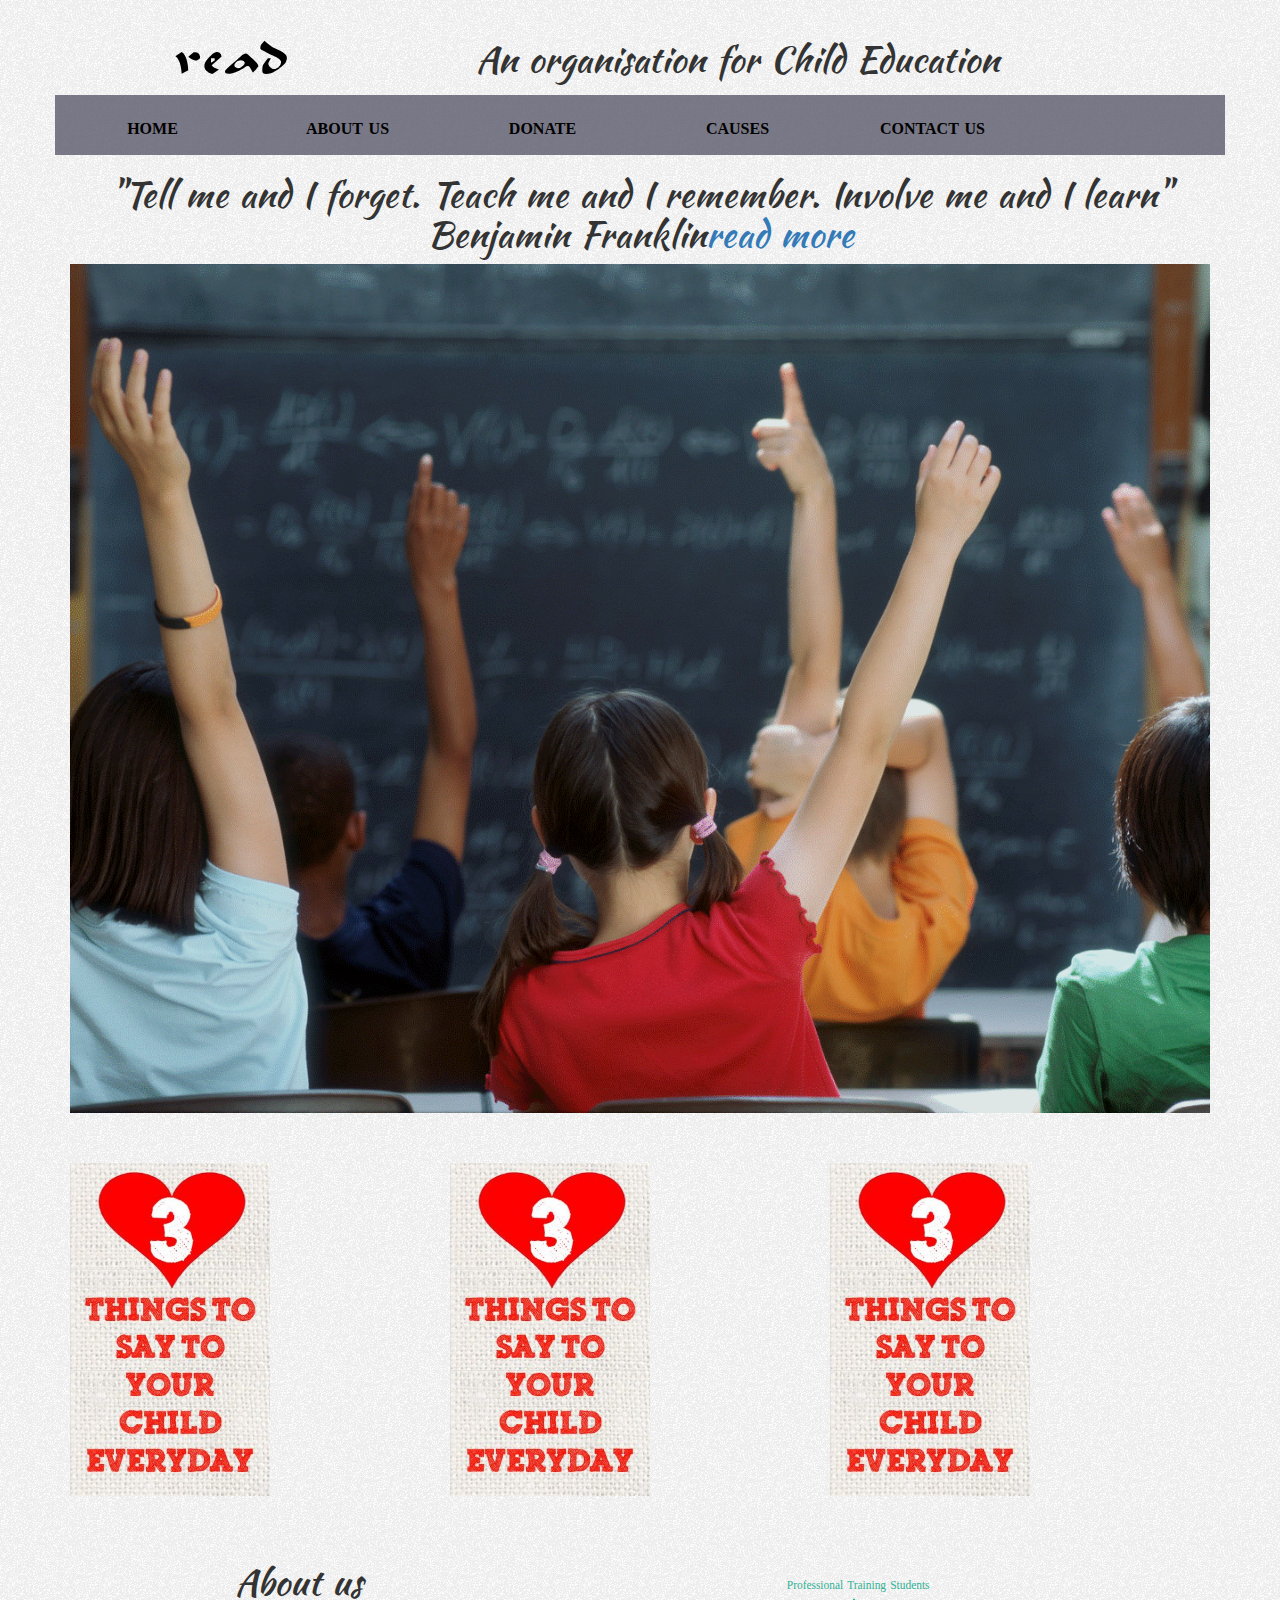
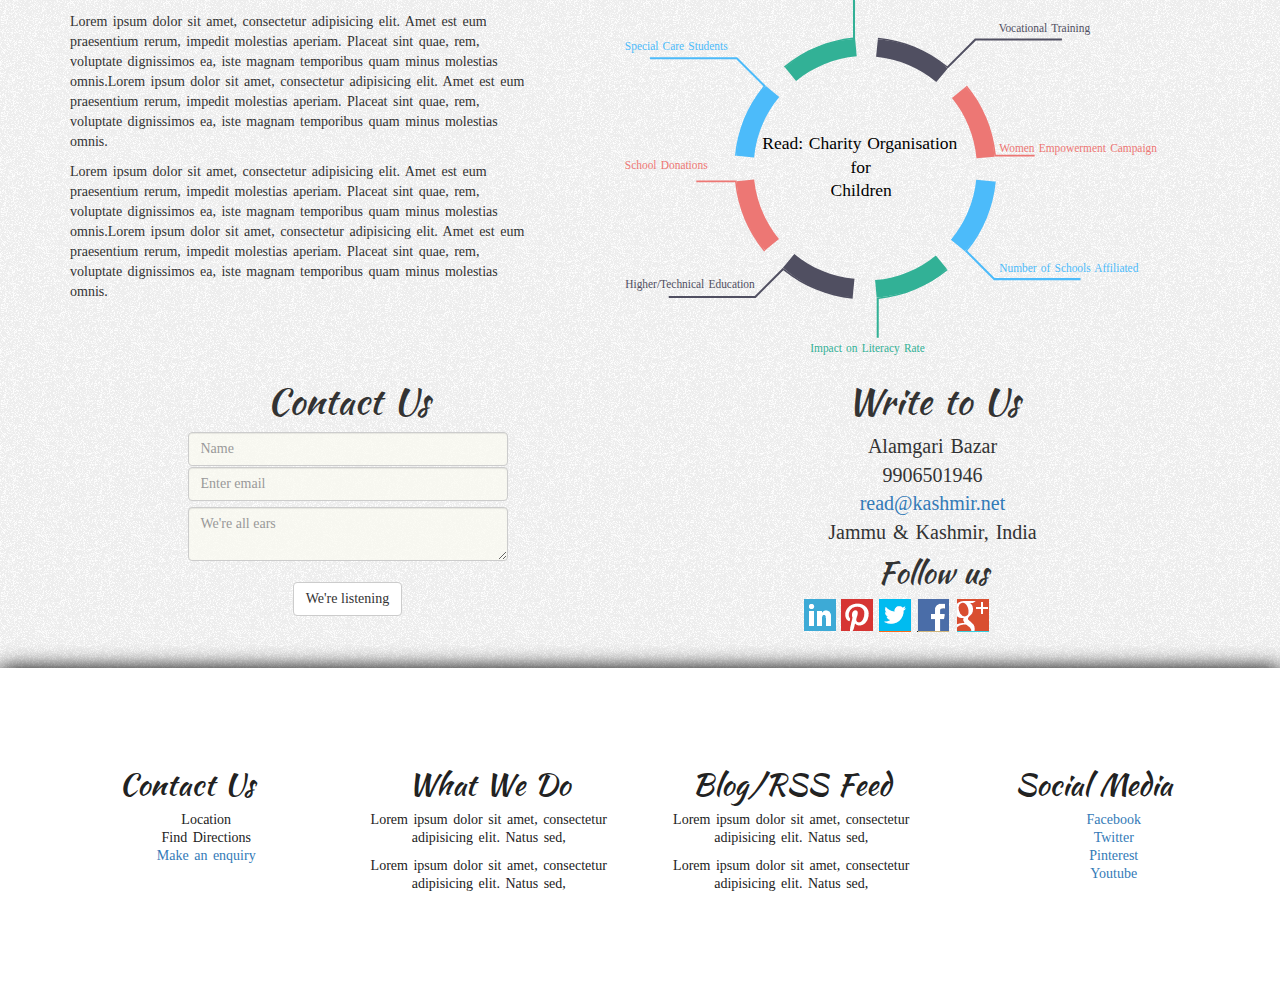
==== index.html @ 518ed6da "all files from home-page" ====
<!DOCTYPE html>
<html class="html"lang="en">
<head>
  <meta charset="utf-8">

  <title>Read: Charity Org</title>
  <meta name="description" content="Read: Educational Mission">
  <meta name="Read" content="Educational Mission">
  <link rel="stylesheet" href="https://maxcdn.bootstrapcdn.com/bootstrap/3.3.4/css/bootstrap.min.css">
  <link rel="stylesheet" type="text/css" href="stylesheet.css">
  <link href='http://fonts.googleapis.com/css?family=Kaushan+Script' rel='stylesheet' type='text/css'>
  <link href='http://fonts.googleapis.com/css?family=Marck+Script' rel='stylesheet' type='text/css'>
  <link rel="stylesheet" type="text/css" href="Calluna.css">
</head>

<body>
  <div class="container">
    <section id="home">
      <div class="row top-banner">
          <div class="col-xs-2 logo">
            <a href="#home"><img src="images/Read.svg" height="75px" width="120px"alt="logo"></a>
          </div>                            <!-- End of logo -->
          <div class="col-xs-10">
          	<h1>An organisation for Child Education</h1>
          </div>
      </div>                                <!-- End of top banner -->
     
      <div class=" row nav-bar">   
        <div class="col-sm-2 hidden-xs link-style"> <a href="#home">Home</a></div>
        <div class="col-sm-2 hidden-xs link-style"> <a href="#about-us">About Us</a></div>
        <div class="col-sm-2 col-xs-6 link-style"> <a href="#donate">Donate</a></div>
        <div class="col-sm-2 col-xs-6 link-style"> <a href="#causes">Causes</a></div> 
        <div class="col-sm-2 hidden-xs link-style"> <a href="#contact-form">Contact Us</a></div> 
      </div> <!-- End of nav-bar -->

      
      <div class="row">
            <div class="col-xs-12">
                <h1 class="headline">"Tell me and I forget. Teach me and I remember. Involve me and I learn" Benjamin Franklin<a href="http://www.newindianexpress.com/nation/27-Days-after-Kashmir-Floods-Rajbagh-Still-Under-Water/2014/10/03/article2459940.ece" target="blank"><span>read more</span></a></h1>
            </div>                         <!-- End of col-md-12 for headline -->
      </div>
  	  <div class="row">
	        <div class="col-xs-12">
	          <img src="images/child1.jpg" alt="27-Days-after-Kashmir-Floods-Rajbagh-Still-Under-Waters" class="img-responsive">
	        </div>                             <!-- End of bg-pic -->
      </div>                             <!-- End of row -->  
      

    </section>                             <!-- End of section id="home" -->

  <div class="row"> 
    <ul class="gallery col-xs-12">
        <li class="col-sm-4 col-xs-5 offset1"><a href="#">
        <img src="images/child-2.jpg" alt="child" class="img-responsive center-block"></a>
        </li>
        <li class="col-sm-4 hidden-xs "><a href="#"><img src="images/child-2.jpg" alt="child" class="img-responsive"></a></li>
        <li class="col-sm-4 col-xs-5"><a href="#"><img src="images/child-2.jpg" alt="child" class="img-responsive"></a></li>
    </ul>
  </div>                                    <!-- End of row/center-donate -->


 <section id="about-us">
    <div class="row">
        <div class="col-md-5">
          <h1>About us</h1>
            <p>Lorem ipsum dolor sit amet, consectetur adipisicing elit. Amet est eum praesentium rerum, impedit molestias aperiam. Placeat sint quae, rem, voluptate dignissimos ea, iste magnam temporibus quam minus molestias omnis.Lorem ipsum dolor sit amet, consectetur adipisicing elit. Amet est eum praesentium rerum, impedit molestias aperiam. Placeat sint quae, rem, voluptate dignissimos ea, iste magnam temporibus quam minus molestias omnis.
            <p>Lorem ipsum dolor sit amet, consectetur adipisicing elit. Amet est eum praesentium rerum, impedit molestias aperiam. Placeat sint quae, rem, voluptate dignissimos ea, iste magnam temporibus quam minus molestias omnis.Lorem ipsum dolor sit amet, consectetur adipisicing elit. Amet est eum praesentium rerum, impedit molestias aperiam. Placeat sint quae, rem, voluptate dignissimos ea, iste magnam temporibus quam minus molestias omnis.</p>
        </div>                    <!-- End of col-md-5 -->
        <div class="col-md-7 separator">
        <div class= "info-logo"> </div>
            <svg version="1.1" id="Layer_1" xmlns="http://www.w3.org/2000/svg" xmlns:xlink="http://www.w3.org/1999/xlink" x="0px" y="0px"
                     viewBox="0 0 960 560" enable-background="new 0 0 960 560" xml:space="preserve">
                  <a href="#" id="professional">
                    <path  d="M434.2,90.6c-37.4,4-72.6,18.6-101.8,42.6l1.7,1.7c28.2-23.2,63.2-38.4,101.5-42.1l0,0h1.4V33.5h-3v57.1
                      H434.2z"/>

                    <path  d="M439.5,118.2l-2.3-25.6c0,0-57.1-0.1-103.1,42.2l16.2,19.8C375.1,134.4,405.8,121.2,439.5,118.2z"/>
                    <text transform="matrix(1 0 0 1 336.6006 19.7342)" font-family="'AGaramondPro-Regular'" font-size="16.7988">Professional Training Students</text>
                  </a>
                  <a href="#" id="read">
                    <text transform="matrix(1 0 0 1 300.5356 254.5907)" font-family="'AGaramondPro-Italic'" font-size="25.7979">Read: Charity Organisation</text>
                    <text transform="matrix(1 0 0 1 430.3662 289.1484)" text-align="center" font-family="'AGaramondPro-Italic'" font-size="25.7979">for </text>
                    <text transform="matrix(1 0 0 1 400.8486 323.7051)" font-family="'AGaramondPro-Italic'" font-size="25.7979">Children</text>
                  </a>
                  <a href="#" id="school_1_">
                    <path  d="M203.5,300.6v3h57.1c4,37.4,18.6,72.6,42.6,101.8l1.7-1.7c-23.2-28.2-38.4-63.2-42.1-101.5l0,0v-1.4h-59.3
                      V300.6z"/>
                    <path  d="M181.9,309.9"/>
                    <path  d="M288.6,299.4l-25.9,2.6c4,62.6,42.1,101.5,42.1,101.5l20.3-16.7C305.1,362.6,291.9,332.5,288.6,299.4z"/>
                    <text transform="matrix(1 0 0 1 98.3393 283.9375)" font-family="'AGaramondPro-Regular'" font-size="16.7988">School Donations</text>
                  </a>
                  <a href="#" id="women">
                    <path  d="M701.3,265.9v-3h-57.1c-4-37.4-18.6-72.6-42.6-101.8l-1.7,1.7c23.2,28.2,38.4,63.2,42.1,101.5l0,0v1.4h59.3
                      V265.9z"/>
                    <path  d="M615.7,268.3l26.4-2.4c0,0-0.4-57.4-42.2-103.1l-20.3,16.6C599.7,204.1,612.8,234.7,615.7,268.3z"/>
                    <text transform="matrix(1 0 0 1 649.3574 258.7182)" font-family="'AGaramondPro-Regular'" font-size="16.7988">Women Empowerment Campaign</text>
                  </a>
                  <a href="#" id="higher">
                    <path  d="M332,430.4l-1.1-1.1l-41.4,41.4H162.9v3h128.2v-0.5l0.1,0.1l40.4-40.4c29.3,23.8,64.6,38.2,102,41.8v-2.3
                      C395.3,468.7,360.3,453.4,332,430.4L332,430.4z"/>
                    <a href="#" >
                      <path  d="M175.9,502.8"/>
                    </a>
                    <path  d="M347.7,408.9l-16.8,20.4c52.1,44.3,102.7,43.1,102.7,43.1l2.6-26.8C402.8,442.5,372.3,429.2,347.7,408.9z"
                      />
                    <text transform="matrix(1 0 0 1 98.9394 458.5516)" font-family="'AGaramondPro-Regular'" font-size="16.7988">Higher/Technical Education</text>
                  </a>
                  <a href="#" id="literacy">
                    <path  d="M476.1,546.2"/>
                    <path  d="M471.7,475.2c37.4-4,72.6-18.6,101.8-42.6l-1.7-1.7c-28.2,23.2-63.2,38.4-101.5,42.1l0,0h-1.4v59.2h3v-57
                      H471.7z"/>
                    <path  d="M466.5,447.4l2.3,25.6c0,0,64.6-2.8,103.1-42.2l-16-19.7C531.1,431.5,500.2,444.6,466.5,447.4z"/>
                    <text transform="matrix(1 0 0 1 371.0746 553.5331)" font-family="'AGaramondPro-Regular'" font-size="16.7988">Impact on Literacy Rate</text>
                  </a>
                  <a href="#" id="school">
                    <path  d="M642.3,444.4l-40-40c23.8-29.3,38.2-64.6,41.8-102h-2.3c-3.8,38.3-19,73.3-42.1,101.5l0.1,0.1l-1.1,1.1
                      l41.9,41.9l0,0v0.5h128.2v-3H642.3V444.4z"/>
                    <path d="M615.3,299.7c-3.4,33.4-16.8,63.8-37.2,88.2l20.6,17.2c0,0,41.9-43.7,43.1-102.7L615.3,299.7z"/>
                    <text transform="matrix(1 0 0 1 649.1758 434.8505)" font-family="'AGaramondPro-Regular'" font-size="16.7988">Number of Schools Affiliated</text>
                  </a>
                  <a href="#" id="special">
                    <path  d="M302.2,162.3c-23.8,29.3-38.2,64.6-41.8,102h2.3c3.8-38.3,19-73.3,42.1-101.5l-0.1-0.1l1.1-1.1L264,119.8
                      l-0.6,0.6v-1H135.2v3h127.1L302.2,162.3z"/>
                    <path d="M325.5,178.1l-19.7-16.3c-41.3,39.8-43.1,102.7-43.1,102.7l25.8,2.5C291.7,233.3,305,202.7,325.5,178.1z"/>
                    <text transform="matrix(1 0 0 1 98.3392 109.3221)" font-family="'AGaramondPro-Regular'" font-size="16.7988">Special Care Students</text>
                  </a>
                  <a href="#" id="vocational">
                    <path  d="M572.3,135.1l1.1,1.1l41.4-41.4h126.6v-3H613.1v0.5l0,0l-40.4,40.3c-29.3-23.8-64.6-38.2-102-41.8v2.3
                      C509,96.8,544,112.1,572.3,135.1L572.3,135.1z"/>
                    <path  d="M556.6,156.1l16.7-19.9c0,0-33.8-37.4-102.7-43.1l-2.6,25.7C501.7,122,532.1,135.6,556.6,156.1z"/>
                    <text transform="matrix(1 0 0 1 648.3154 81.9423)" font-family="'AGaramondPro-Regular'" font-size="16.7988">Vocational Training</text>
                  </a>
            </svg>
           
        </div>                    <!--  End of col-md-7 -->
    </div>                        <!-- End of row/x1 -->
 </section>                                 <!-- End of section id About-us -->
 <section id="donate">
 </section>
 <section id="causes">
 </section>
 
</div><!--  End of page-content -->
</div>

<section id="contact-form">
  <div class="container">
    <div class="row back-pic">
          <div class="col-md-6 col-xs-12 top-pad"> <!-- Divides the contact form to 6 column grid -->
          	<h1>Contact Us</h1>
                <form class="col-xs-12">
                <div class="form-group">
                  <label for="name"></label>
                  <div class="col-xs-8 col-xs-offset-2 ">
                    <input type="text" class="form-control text12" id="name" placeholder="Name"/>
                  </div>
                </div>
                <div class"form-group">
                  <label for="exampleIputEmail1"></label>
                  <div class="col-xs-8 col-xs-offset-2 ">
                    <input type="email" class="form-control email12" id="mail" placeholder="Enter email"/>
                  </div>
                </div>
                <div class"form-group">
                  <label for="msg"></label>
                  <div class="col-xs-8 col-xs-offset-2 ">
                    <textarea id="msg" class="form-control msg12" placeholder="We're all ears"></textarea>
                  </div>
                </div>
                <div class="col-xs-8 col-xs-offset-2 btn12">
                  <button type="submit" class="btn btn-default center-block">We're listening</button>
                </div>
            </form>
          </div> <!-- End of col-md-6 top-pad -->
          
          <div class="col-md-6 col-xs-12 top-pad"> <!-- Divides the contact form to 6 column grid -->
            <h1>Write to Us</h1>
	            <div class="col-sm-12 col-xs-12">
	              <ul class="contact-text">
	                <li>Alamgari Bazar</li>
	                <li>9906501946</li>
	                <li><a href="mailto:read@kashmir.net">read@kashmir.net</a></li>
	                <li>Jammu & Kashmir, India</li>
	              </ul>
	            </div>

              <h2>Follow us</h2>
                <ul class="social-channels">
                      <li class="linkedin"> <a href="http://linkedin.com/" title="Follow us on LinkedIn" target="blank" ></a></li>
                      <li class="pinterest"><a href="http://pinterest.com" title="Follow us on Pinterest" target="blank"></a></li>
                      <li class="twitter"><a href="http://twitter.com" title="Follow us on Twitter" target="blank"></a></li>
                      <li class="facebook"><a href="http://facebook.com" title="Follow us on Facebook" target="blank"></a></li>
                      <li class="googleplus"><a href="http://plus.google.com" title="Follow us on Google+" target="blank"></a></li>
                      
                      <li class="flickr"><a href="http://flickr.com" title="Follow us on Flickr" target="blank"></a></li>
                      <li class="github"><a href="http://github.com" title="Follow us on Github" target="blank"></a></li>
                      
                      <li class="youtube"><a href="http://youtube.com" title="Follow us on Youtube" target="blank"></a></li>
                </ul>
          </div> <!-- End of contact-us textual details -->
    </div>
  </div>
</section>

<div class="footer clearfix">
<div class="row">
      <div class="col-md-3">
          <h2>Contact Us</h2>
          <ul>
                 <li>Location</li>
                 <li>Find Directions</li>
                 <li><a href="#contact-form">Make an enquiry</a></li>
          </ul>     
      </div>
      <div class="col-md-3">
          <h2>What We Do</h2>
          <p>Lorem ipsum dolor sit amet, consectetur adipisicing elit. Natus sed,</p>
          <p>Lorem ipsum dolor sit amet, consectetur adipisicing elit. Natus sed,</p>      
      </div>
      <div class="col-md-3">
          <h2>Blog/RSS Feed</h2>
          <p>Lorem ipsum dolor sit amet, consectetur adipisicing elit. Natus sed,</p>
          <p>Lorem ipsum dolor sit amet, consectetur adipisicing elit. Natus sed,</p>      
      </div>
      <div class="col-md-3">
          <h2>Social Media</h2>
          <ul>
            <li> <a href="#">Facebook</a></li>
            <li><a href="#">Twitter</a></li>
            <li><a href="#">Pinterest</a></li>
            <li><a href="#">Youtube</a></li>
          </ul>     
      </div>
</div><!--  end of row -->
</div> <!-- End of Footer -->
  </body>
  </html>
---- stylesheet.css ----
body{
	padding:0px;
	font-size: 14px;
	word-spacing: 2px;
	font-family: CallunaSans-Regular;
	/*font-family: 'Rokkitt',Georgia,serif;*/
	/*font-family: "Lucida Grande", "Lucida Sans Unicode", Helvetica, Arial, sans-serif;*/

	background: url(images/back.png);

}
.top-banner{
margin-top:20px;

}
.logo{
	padding-left: 10%;

}
.nav-bar{
	background: none repeat scroll 0 0 rgba(80, 79, 97, 0.75);
	/*background: none repeat scroll 0 0 rgba(44, 49, 50, 0.75);*/
	/*background-color: rgba(140,30,0,0.7);*/

}
.nav-bar a{
	text-decoration: none;
	color:black;
	font-size: 16px;
	padding-left:0;

}
.nav-bar a:hover{
	color: #23527c;
}

h1,h2{
	
	text-align: center;
	font-family: 'Kaushan Script', cursive;
}


.link-style{
	padding:2% 0 0 0;
	list-style: none;
	font-weight: bolder;
	font-color: black;
	min-height: 60px;
	text-align: center;
	text-transform: uppercase;
}

li{
	list-style: none;
	padding:0;
}

/*--------------SVG Styling-------------*/
.separator{
	padding-top: 33px;
}
.separator a:hover{
	text-decoration: none !important;
}
	#professional, #literacy	{fill: #32B196;}
	#school_1_,#women	{fill:#ED7774;} 		
	#school,#special{ fill: #4cbbfa;}
	#vocational,#higher{fill: #504F61;}



	#professional:hover, #literacy:hover { cursor:pointer; fill: #336666;}
	#school_1_:hover, #women:hover{cursor:pointer; fill: #ff6666;} 
	#vocational:hover,#higher:hover{cursor:pointer; fill: #666666;}
	#school:hover, #special:hover{cursor: pointer;fill: #33ccff;}
.info-logo{
	background: url(images/Read.svg)  no-repeat scroll 0 0 rgba(0, 0, 0, 0);
	
}
/*--------------End of SVG Styling-------------*/
/*--------------Three column scaled block-------------*/
.gallery{
	padding-top: 50px;
	height: 420px;
}
ul.gallery li{
		float:left;
		margin:0 auto;
		padding:0 0px;
		list-style: none;

	}
	ul.gallery li a img{
		float: left;
		width: 200px;
		/*margin-left: 100px;*/
		
	}
	ul.gallery li a:hover img /*button:hover*/{
		transform: scale(1.1);
		box-shadow: 4px 4px 10px rgba(0, 0, 100, 0.5); 
	}
/*--------------End of three column scaled block-------------*/

/*--------------Footer Styling Starts here-------------*/

.footer {
	clear: both;
	margin-top: 2%;
    background: none repeat scroll 0 0 #fff;
    box-shadow: 0 0 20px #000;
    color: #222;
   
    font-size: 1em;
    font-weight: 100%;
    line-height: 1.3;
    padding: 80px 50px;
    text-align: center;
}
/*--------------Footer Styling Ends here-------------*/

/*----------------------Contact Form Styling----------------------*/
.back-pic{

	/*background-image: url(images/flowers.jpg);*/
	text-align: center;
}

}
#contact-form h1{
	text-align: center;
    height: 50px;
    
}

.text12, .email12, .msg12{
	margin-top: 0;
	background-color: rgba(250,249,240,.75);
}
.btn12{

	margin-top: 4%;
}
.contact-text{
	list-style: none;
	padding:0;
	font-size: 20px;
	font-weight: 100%;
	text-align: center;
}

/*----------------------Contact Form Styling Finishes----------------------*/


/*----------------------Sprite Styling-------------------------------------*/

.social-channels li {
	list-style: none;
	display: inline-block;
	padding:0px;
}

.linkedin {
	width:32px;
	height:32px;
	background: url(images/sprite.png)  no-repeat scroll 0 0 rgba(0, 0, 0, 0);
}

.linkedin:hover {
	background-position:0px -32px;
}

.pinterest {
	width:32px;
	height:32px;
	background: url(images/sprite.png)  no-repeat scroll -32px 0px rgba(0, 0, 0, 0);
	/*background-position:0px 66px;*/
}

.pinterest:hover {
	background-position:-32px -32px;
}
.twitter {
	width:33px;
	height:33px;
	background: url(images/sprite.png)  no-repeat scroll -64px 0 rgba(0, 0, 0, 0);
}

.twitter:hover {
	background-position:-64px -32px;
}

.facebook {
	width:33px;
	height:33px;
	background: url(images/sprite.png) no-repeat scroll -224px 0 rgba(0, 0, 0, 0);
}
.facebook:hover {
	background-position:-224px -32px;
}

.googleplus {
	width:33px;
	height:33px;
	background: url(images/sprite.png) no-repeat scroll -127px 0 rgba(0, 0, 0, 0);
}

.googleplus:hover {
	background-position:-127px -32px;
}

ul.social-channels li a{
	padding-left: 32px;
	padding-top: 32px
}
---- Calluna.css ----
/**
 * @license
 * MyFonts Webfont Build ID 2999465, 2015-03-28T10:50:15-0400
 * 
 * The fonts listed in this notice are subject to the End User License
 * Agreement(s) entered into by the website owner. All other parties are 
 * explicitly restricted from using the Licensed Webfonts(s).
 * 
 * You may obtain a valid license at the URLs below.
 * 
 * Webfont: CallunaSans-Regular by exljbris
 * URL: http://www.myfonts.com/fonts/exljbris/calluna-sans/regular/
 * Copyright: Copyright (c) 2010 by Jos Buivenga. All rights reserved.
 * Licensed pageviews: 10,000
 * 
 * 
 * License: http://www.myfonts.com/viewlicense?type=web&buildid=2999465
 * 
 * © 2015 MyFonts Inc
*/


/* @import must be at top of file, otherwise CSS will not work */
@import url("//hello.myfonts.net/count/2dc4a9");

  
@font-face {font-family: 'CallunaSans-Regular';src: url('webfonts/2DC4A9_0_0.eot');src: url('webfonts/2DC4A9_0_0.eot?#iefix') format('embedded-opentype'),url('webfonts/2DC4A9_0_0.woff2') format('woff2'),url('webfonts/2DC4A9_0_0.woff') format('woff'),url('webfonts/2DC4A9_0_0.ttf') format('truetype'),url('webfonts/2DC4A9_0_0.svg#wf') format('svg');}
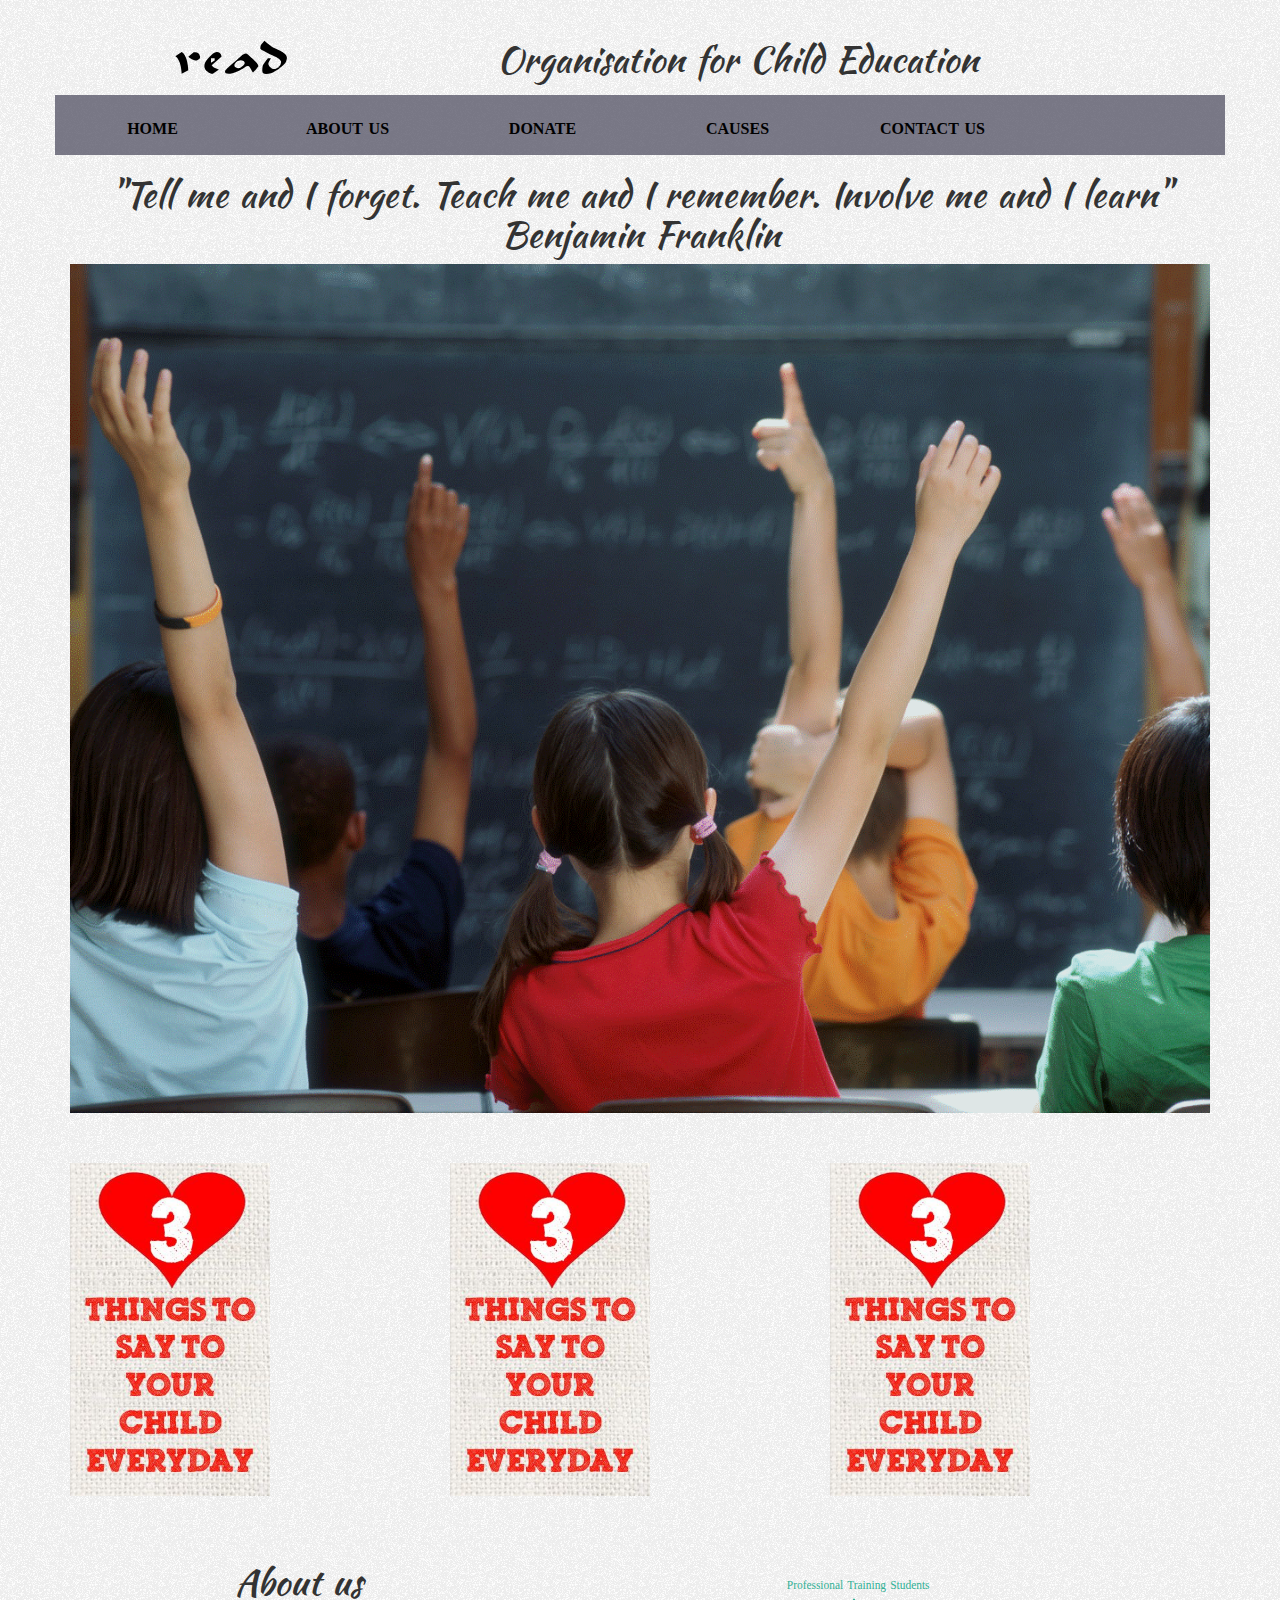
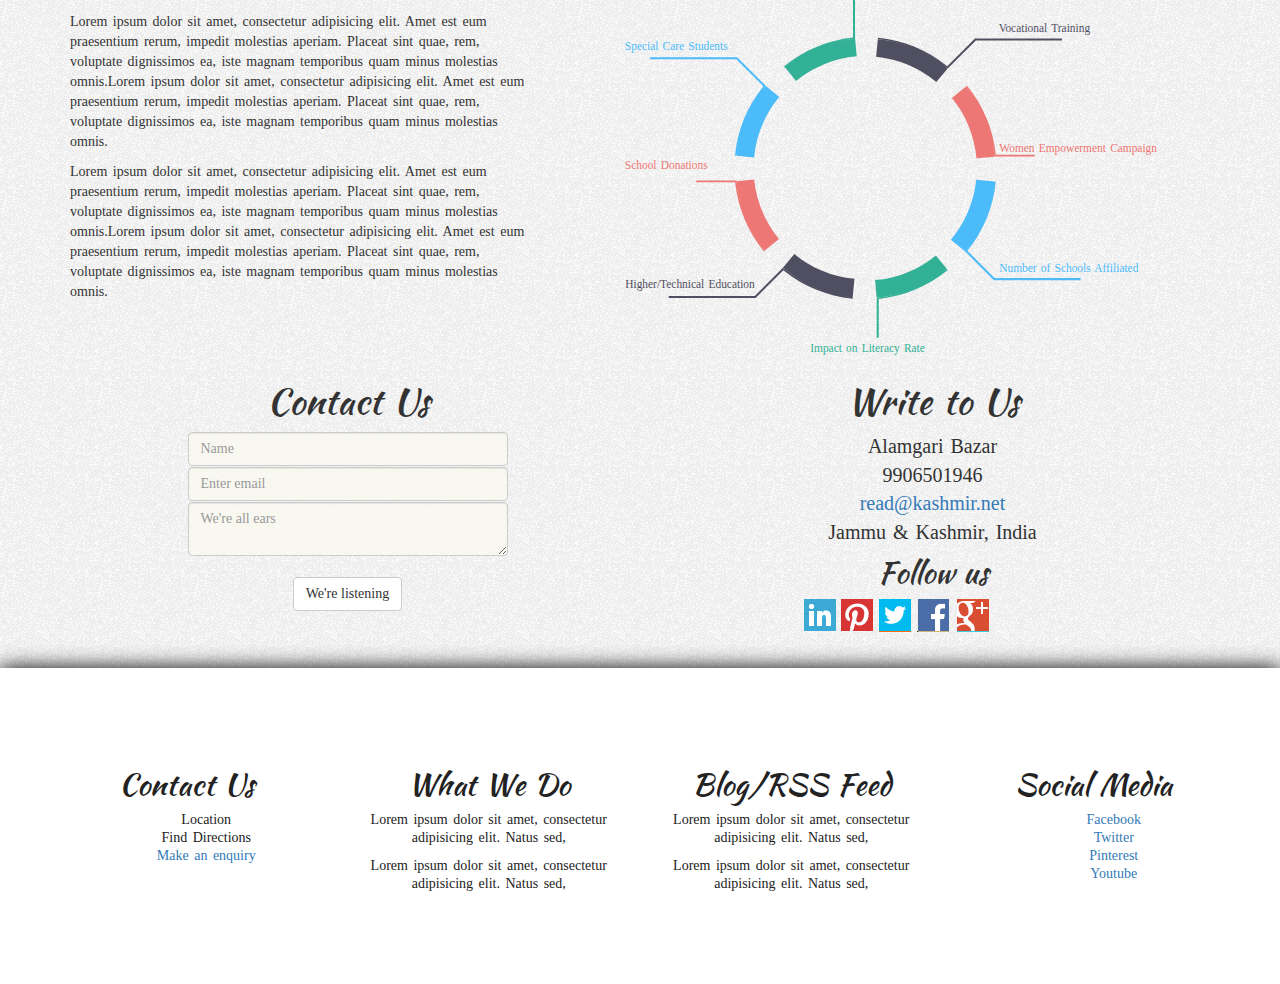
==== commit c138b90e: "removed CTA" ====
--- a/index.html
+++ b/index.html
@@ -4,8 +4,8 @@
   <meta charset="utf-8">
 
   <title>Read: Charity Org</title>
-  <meta name="description" content="Read: Educational Mission">
-  <meta name="Read" content="Educational Mission">
+  <meta name="Read" content="Read: Charity Org">
+  <meta name="Read" content="Charity Org">
   <link rel="stylesheet" href="https://maxcdn.bootstrapcdn.com/bootstrap/3.3.4/css/bootstrap.min.css">
   <link rel="stylesheet" type="text/css" href="stylesheet.css">
   <link href='http://fonts.googleapis.com/css?family=Kaushan+Script' rel='stylesheet' type='text/css'>
@@ -21,7 +21,7 @@
             <a href="#home"><img src="images/Read.svg" height="75px" width="120px"alt="logo"></a>
           </div>                            <!-- End of logo -->
           <div class="col-xs-10">
-          	<h1>An organisation for Child Education</h1>
+          	<h1>Organisation for Child Education</h1>
           </div>
       </div>                                <!-- End of top banner -->
      
@@ -36,7 +36,7 @@
       
       <div class="row">
             <div class="col-xs-12">
-                <h1 class="headline">"Tell me and I forget. Teach me and I remember. Involve me and I learn" Benjamin Franklin<a href="http://www.newindianexpress.com/nation/27-Days-after-Kashmir-Floods-Rajbagh-Still-Under-Water/2014/10/03/article2459940.ece" target="blank"><span>read more</span></a></h1>
+                <h1 class="headline">"Tell me and I forget. Teach me and I remember. Involve me and I learn" Benjamin Franklin</h1>
             </div>                         <!-- End of col-md-12 for headline -->
       </div>
   	  <div class="row">
@@ -77,11 +77,10 @@
                     <path  d="M439.5,118.2l-2.3-25.6c0,0-57.1-0.1-103.1,42.2l16.2,19.8C375.1,134.4,405.8,121.2,439.5,118.2z"/>
                     <text transform="matrix(1 0 0 1 336.6006 19.7342)" font-family="'AGaramondPro-Regular'" font-size="16.7988">Professional Training Students</text>
                   </a>
-                  <a href="#" id="read">
-                    <text transform="matrix(1 0 0 1 300.5356 254.5907)" font-family="'AGaramondPro-Italic'" font-size="25.7979">Read: Charity Organisation</text>
-                    <text transform="matrix(1 0 0 1 430.3662 289.1484)" text-align="center" font-family="'AGaramondPro-Italic'" font-size="25.7979">for </text>
-                    <text transform="matrix(1 0 0 1 400.8486 323.7051)" font-family="'AGaramondPro-Italic'" font-size="25.7979">Children</text>
-                  </a>
+                  <!-- <a href="#" id="read text-center">
+                    <text transform="matrix(1 0 0 1 300.5356 254.5907)" font-family="'AGaramondPro-Italic'" font-size="25.7979">Read</text>
+                   
+                  </a> -->
                   <a href="#" id="school_1_">
                     <path  d="M203.5,300.6v3h57.1c4,37.4,18.6,72.6,42.6,101.8l1.7-1.7c-23.2-28.2-38.4-63.2-42.1-101.5l0,0v-1.4h-59.3
                       V300.6z"/>
@@ -155,13 +154,13 @@
                     <input type="text" class="form-control text12" id="name" placeholder="Name"/>
                   </div>
                 </div>
-                <div class"form-group">
+                <div class="form-group">
                   <label for="exampleIputEmail1"></label>
                   <div class="col-xs-8 col-xs-offset-2 ">
                     <input type="email" class="form-control email12" id="mail" placeholder="Enter email"/>
                   </div>
                 </div>
-                <div class"form-group">
+                <div class="form-group">
                   <label for="msg"></label>
                   <div class="col-xs-8 col-xs-offset-2 ">
                     <textarea id="msg" class="form-control msg12" placeholder="We're all ears"></textarea>
